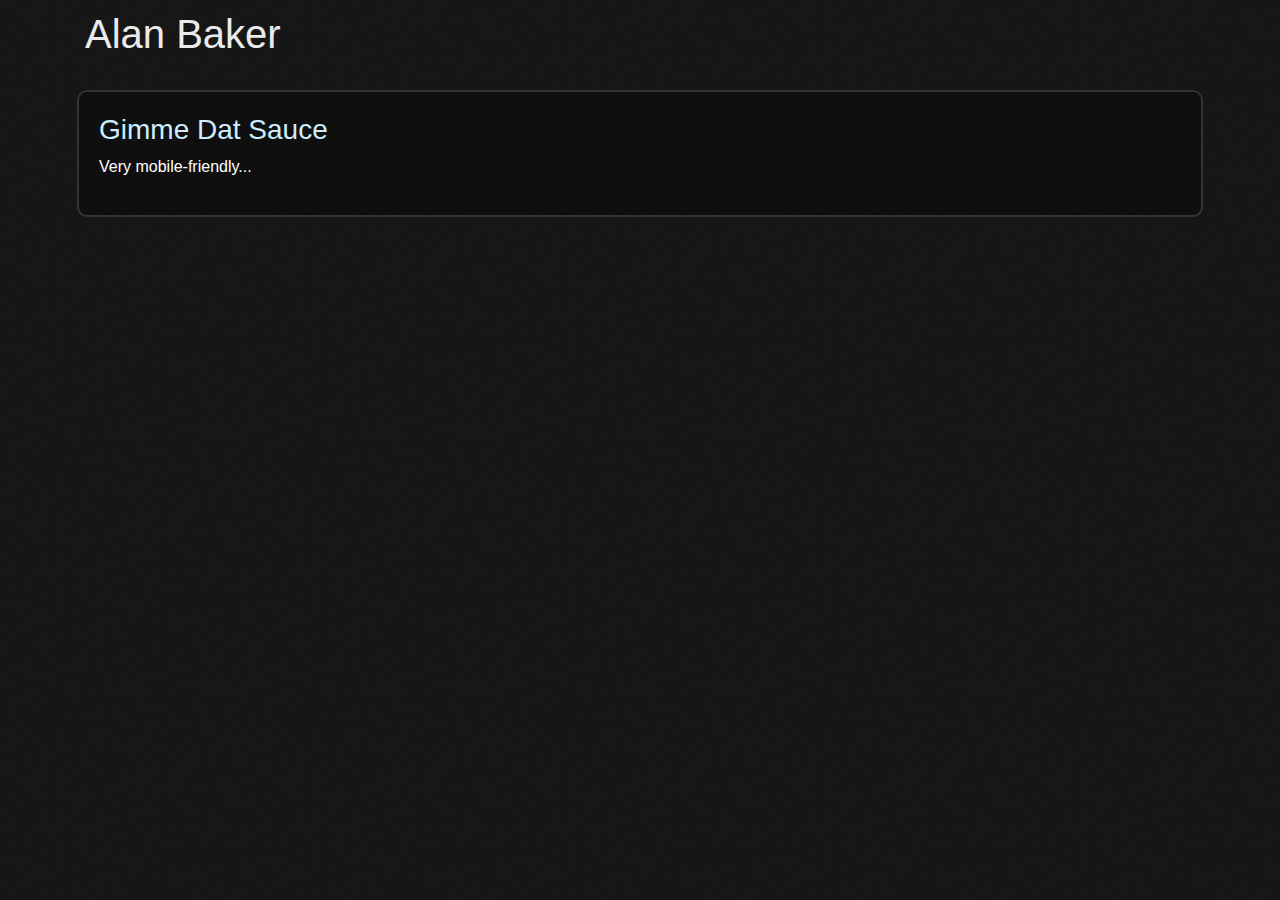
==== index.html @ 2de2f13f "Initial commit" ====
<!doctype html>
<html lang="en">

<head>
    <meta charset="utf-8">
    <meta name="viewport" content="width=device-width, initial-scale=1, shrink-to-fit=no">
    <meta name="description" content="I get baked here, yo.">
    <meta name="author" content="Alan Baker">
    <meta name="theme-color" content="#161616">

    <title>Alan Baker</title>

    <!-- Bootstrap and page CSS -->
    <link href="styles/bootstrap.min.css" rel="stylesheet">
    <link href="styles/main.css" rel="stylesheet">
</head>

<body>
    <!-- Content invisible -->
    <script>
        document.body.classList.add('fadeout');
    </script>

    <main role="main">
        <div class="container" style="padding-top: 10px;">
            <h1 class="banner-name">Alan Baker</h1>

            <br>

            <a href="projects/gimme_dat_sauce">
                <div class="main-card">
                    <h3 class="body-header">Gimme Dat Sauce</h3>
                    
                    <p>
                        Very mobile-friendly...
                    </p>
                </div>
            </a>
        </div>
    </main>

    <script src="scripts/popper.min.js"></script>
    <script src="scripts/jquery-3.3.1.min.js"></script>
    <script src="scripts/bootstrap.min.js"></script>
    <script src="scripts/parallax/parallax.min.js"></script>

    <!-- Fade done -->
    <script>
        // Fade in page after done loading.
        window.onload = function () {
            $('[data-toggle="tooltip"]').tooltip();
            document.body.classList.remove('fadeout');
        };
    </script>
</body>

</html>
---- styles/main.css ----
/* Main styling for website */
body {
	color: #ebebeb;
	background-color: #161616;
	background-image: url(../images/noise_bg.jpg);
	background-repeat: repeat;
	opacity: 1;
	transition: 0.35s opacity;
}
body.fadeout {
	opacity: 0;
	transition: none;
}

/* MAIN/SHARED STYLING
------------------------- */
.center-screen {
	position: absolute;
	top: 50%;
	left: 50%;
  	transform: translate(-50%, -50%);
	-ms-transform: translate(-50%, -50%);
}

.img-button:hover {
	cursor: pointer
}

.body-header {
	color: #cdedff;
	line-height: 1.25;
}

.main-card {
	transition: all 0.1s ease-in-out;
	background-color: #00000050;
	color: #ffffff !important;
	height: 100%;
	padding: 1.25rem;
	margin-left: -0.5rem;
	margin-right: -0.5rem;
	border: solid 2px;
	border-color: #333333;
	border-radius: 10px;
}
.main-card:hover {
	background-color: #08091180;
	border-color: #525bafb0;
}

.btn {
	border: 2px solid;
	border-color: #5b616db0;
}
.btn:hover {
	border-color: #525bafb0;
}
.wide-button {
	width: 100%;
}

.scrollable {
	overflow: auto;
}
.scrollable-h {
	overflow-x: auto;
	overflow-y: hidden;
}
.scrollable-v {
	overflow-x: hidden;
	overflow-y: auto;
}
::-webkit-scrollbar {
	width: 15px;
}
::-webkit-scrollbar-track {
	background: #161616;
}
::-webkit-scrollbar-thumb {
	background: #5f5f5f;
}
::-webkit-scrollbar-thumb:hover {
	background: #4f4f4f;
}

.toggle.round,
.toggle-on.round,
.toggle-off.round {
	border-radius: 15px;
}

.form-control {
	height: 100px;
	font-size: 64px;
	background-color: #101010;
	border-color: #252c4e;
	color: #afafaf;
}
.form-control:focus {
	background-color: #121212;
	border-color: #2c335f;
	color: #afafaf;
}
.form-control::placeholder {
	color: #afafaf20;
}

a {
	text-decoration: none;
}
a:hover {
	text-decoration: none;
	text-shadow: 0px 0px 2rem #def0ff50;
}

.card-divider {
	border-color: #505050;
	border-style: inset;
	border-width: 1px;
	margin: 1rem 0;
}
.showcase-divider {
	border-color: #505050;
	border-style: inset;
	border-width: 1px;
	margin: 2rem 0;
}
.showcase-body {
	line-height: 1.5;
}

/* PROJECT PAGES
------------------------- */
.project-container {
	width: 100%;
	padding-left: 15px;
	padding-right: 15px;
	margin-top: 85px;
	margin-left: auto;
	margin-right: auto;
}

.file-input-area {
	background-color: #222222;
	border: solid 2px;
	border-color: #505050;
	height: 100%;
	padding-top: 25%;
	padding-bottom: 25%;
	text-align: center;
	box-shadow: 0 0.5rem 2rem rgba(0, 0, 0, 0.4) !important;
}

.file-list-item {
	background-color: #625e77;
	border: solid 1px;
	border-color: #898797;
	color: #ebebeb;
	width: 100%;
	padding-left: 4px;
	padding-right: 4px;
	padding-top: 3px;
	padding-bottom: 3px;
	margin-top: 1px;
	margin-bottom: 1px;
	border-radius: 2px;
}
.file-list-item:nth-of-type(even) {
	background-color: #514e64;
	border-color: #898797;
}

.file-list-item-notsup {
	background-color: #9b7735;
	border-color: #d39248;
}
.file-list-item-notsup:nth-of-type(even) {
	background-color: #836a33;
	border-color: #d39248;
}

.file-select {
	display: none;
}

.file-drag-drop {
	background-color: #6d6d6db2;
	width: 100%;
	padding: 5%;
	margin: 0px;
}

.chart-container {
	position: relative;
}

.main-card-container {
	background-color: #333333;
	margin: 0.75rem;
	border-radius: 10px;
	text-align: left;
	border: solid 2px;
	border-color: #666666;
	box-shadow: 0 0.5rem 2rem rgba(0, 0, 0, 0.3) !important;
}

.text-contents {
	padding: 1.5rem;
}
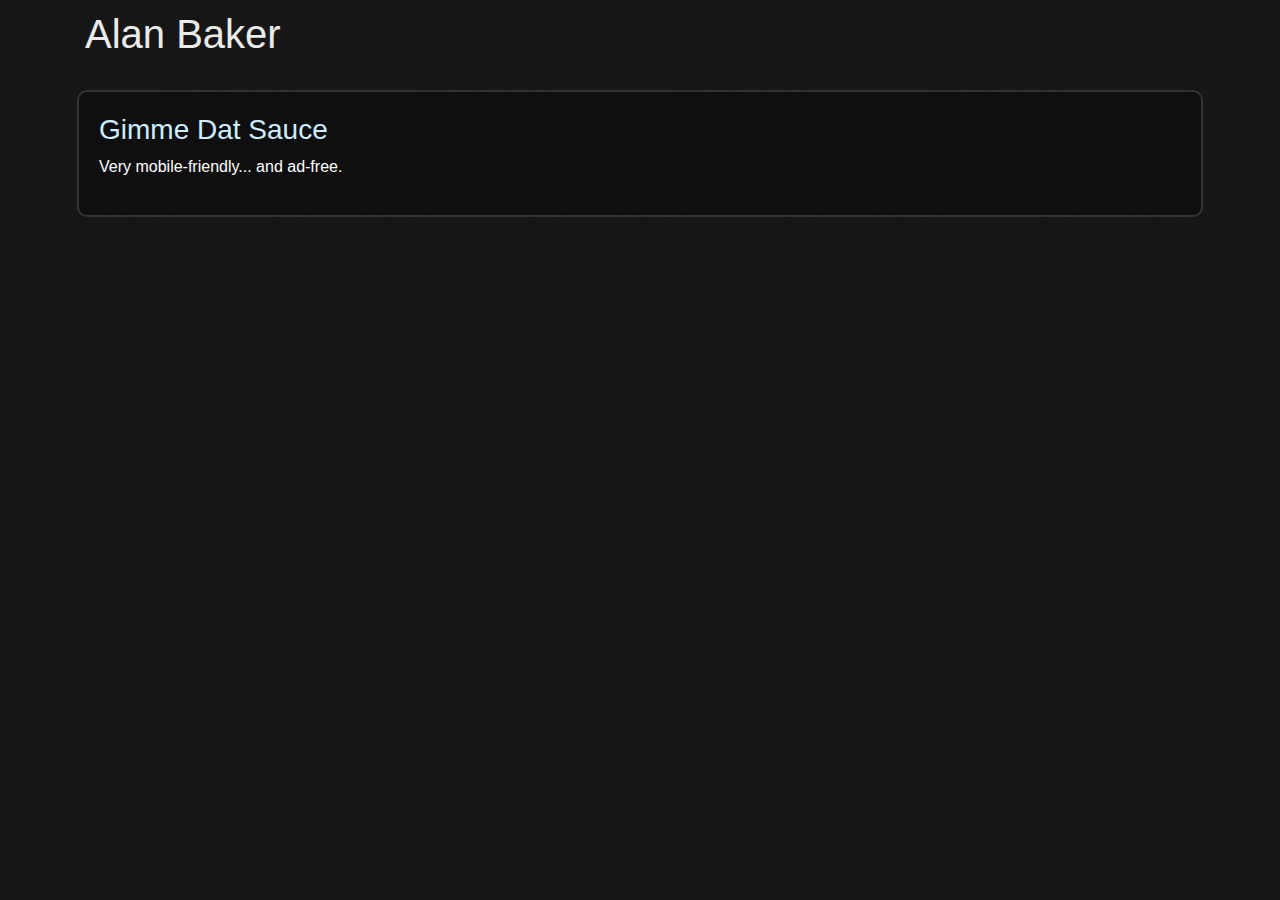
==== commit a2a7fba3: "Updated text to be super funny" ====
--- a/index.html
+++ b/index.html
@@ -32,7 +32,7 @@
                     <h3 class="body-header">Gimme Dat Sauce</h3>
                     
                     <p>
-                        Very mobile-friendly...
+                        Very mobile-friendly... and ad-free.
                     </p>
                 </div>
             </a>
@@ -48,7 +48,6 @@
     <script>
         // Fade in page after done loading.
         window.onload = function () {
-            $('[data-toggle="tooltip"]').tooltip();
             document.body.classList.remove('fadeout');
         };
     </script>
